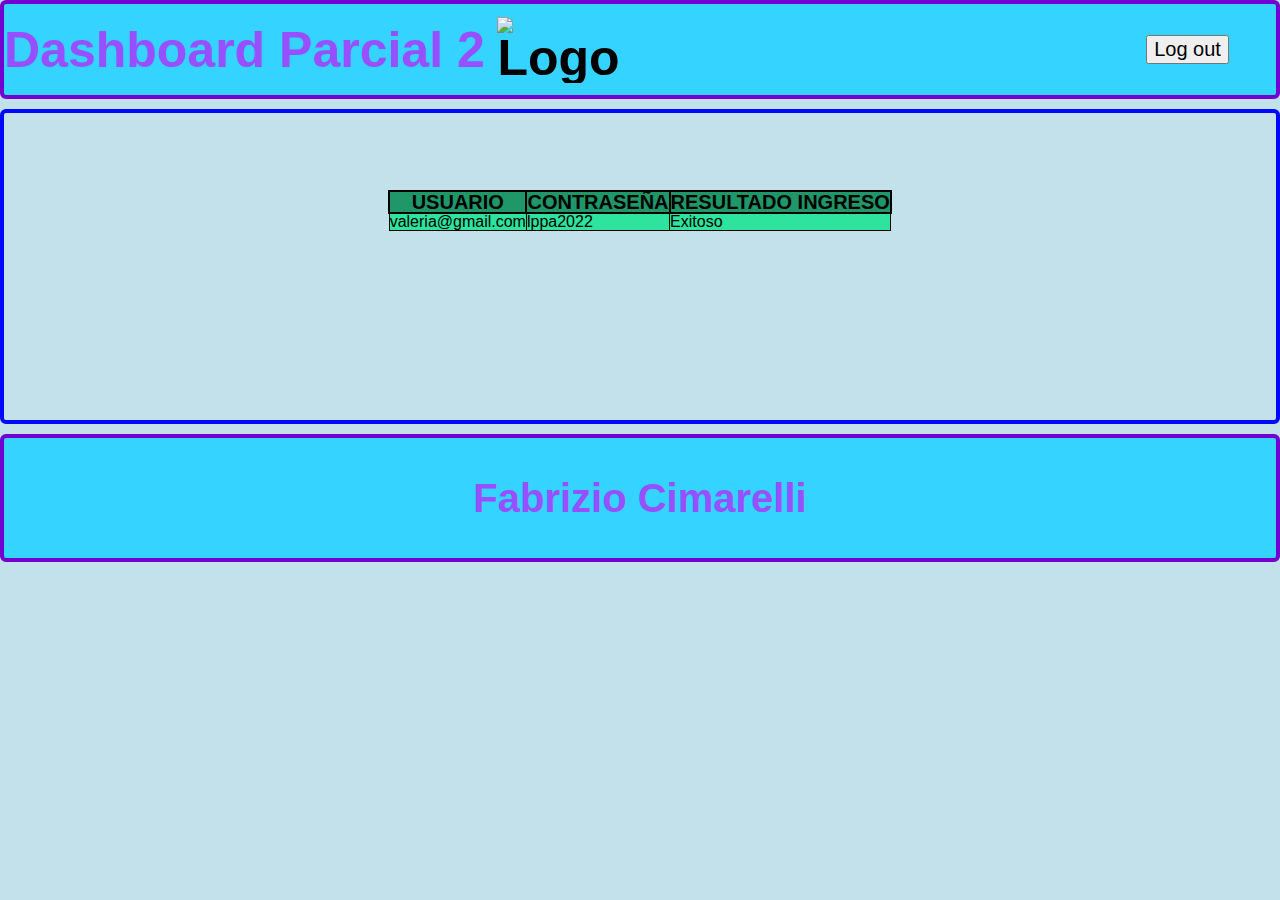
==== dashboard.html @ fbe3d375 "dashboard_html_css" ====
<!DOCTYPE html>
<html lang="es">
    <head>
        <meta charset="UTF-8">
        <meta http-equiv="X-UA-Compatible" content="IE=edge">
        <meta name="viewport" content="width=device-width, initial-scale=1.0">
        <link rel="stylesheet" href="reset.css">
        <link rel="stylesheet" href="styles_dashboard.css">
        <script src="app_dashboard.js"></script>
        <title>Parcial 2</title>
    </head>
    <body>
        <header class="header">
            <h1>Dashboard Parcial 2</h1>
            <img src="https://cdn-icons-png.flaticon.com/512/2535/2535554.png" alt="Logo">
            <div class="boton">
                <input type="submit" id="logout" name="logout" value="Log out">
            </div>
    </header>
    <section>
       <div class="table_container">
            <table>
                <tr>
                    <th>Usuario</th>
                    <th>Contraseña</th>
                    <th>Resultado Ingreso</th>
                </tr>
                <tr>
                    <td>valeria@gmail.com</td>
                    <td>lppa2022</td>
                    <td>Exitoso</td>
                </tr>
            </table>
        </div>    
    </section>
    <footer>
        <p>Fabrizio Cimarelli</p>
    </footer>
    </body>
</html>
---- styles_dashboard.css ----
header{
    display: flex;
    font-family:Arial, Helvetica, sans-serif;
    font-size: 50px;
    font-weight: bold;
    background-color: rgb(53, 211, 255);
    border:solid 4px rgb(115, 0, 209);
    border-radius: 6px;
    margin-bottom: 10px;
   
}

h1{
    display: flex;
    flex-direction: row;
    align-items: center;
    justify-content: flex-start;
    color: rgb(152, 79, 255);
}

.boton{
    display:flex;
    flex-direction: row;
    align-items: center;
    margin-left: 40%;

}

.boton input{
    font-size: 20px;
    font-family: Arial, Helvetica, sans-serif;
            
}

.boton #logout:hover{
    background-color: rgb(255, 83, 100);
}


footer{
    display: flex;
    flex-direction: row;
    justify-content: center;
    font-family:Arial, Helvetica, sans-serif;
    font-size: 40px;
    font-weight: bold;
    background-color: rgb(53, 211, 255);
    color: rgb(152, 79, 255);
    border:solid 4px rgb(115, 0, 209);
    border-radius: 6px;
    margin-top: 10px;

}

footer,p{
    padding: 20px;
}

header img{
    display: flex;
    align-items: center;
    justify-content: center;
    width: 10%;
    height: 10%;
    padding: 1%;
}

body{
    box-sizing: border-box;
    background-color: rgb(194, 225, 234);
    padding: 0;
    margin: 0;
}

.table_container{
    display: flex;
    justify-content:center;
    border:solid 4px rgb(0, 8, 255);
    border-radius: 6px;
    padding: 6%;

}

table{
    display: flex;
    align-items: center;
    margin-bottom: 10%;
}

th{
    font-family: Calibri, 'Trebuchet MS', sans-serif;
    border:  2px solid rgb(0,0,0);
    background-color: rgb(31, 151, 105);
    font-weight: bold;
    font-size: 20px;
    text-transform: uppercase;
    margin: 5px;
 
}

td{
    font-family: Calibri, 'Trebuchet MS', sans-serif;
    border:  1px solid rgb(0,0,0);
    background-color: rgb(45, 227, 157);
}
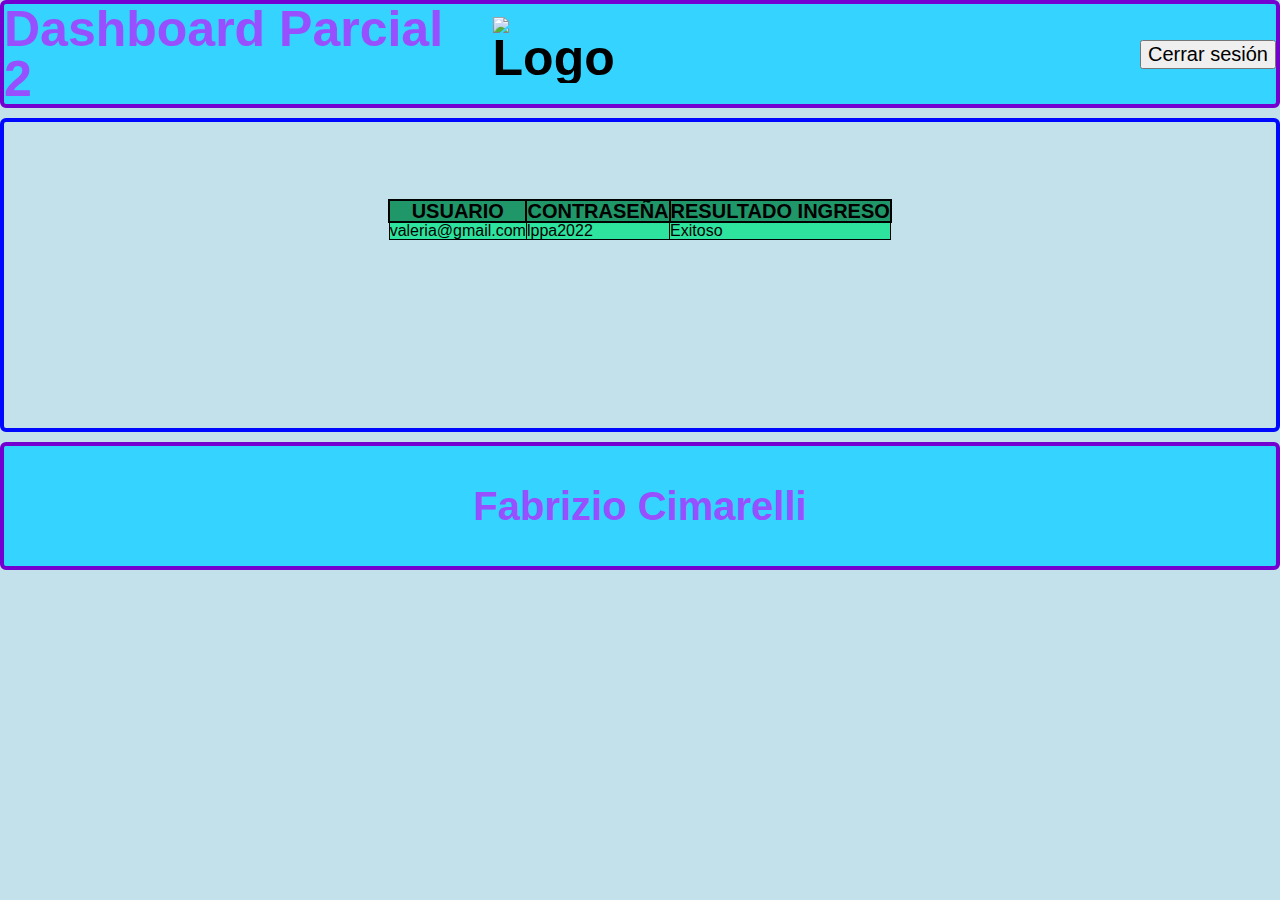
==== commit ff0c340e: "fetch_post" ====
--- a/dashboard.html
+++ b/dashboard.html
@@ -14,7 +14,7 @@
             <h1>Dashboard Parcial 2</h1>
             <img src="https://cdn-icons-png.flaticon.com/512/2535/2535554.png" alt="Logo">
             <div class="boton">
-                <input type="submit" id="logout" name="logout" value="Log out">
+                <input type="submit" id="cerrar-sesion" name="logout" value="Cerrar sesión">
             </div>
     </header>
     <section>
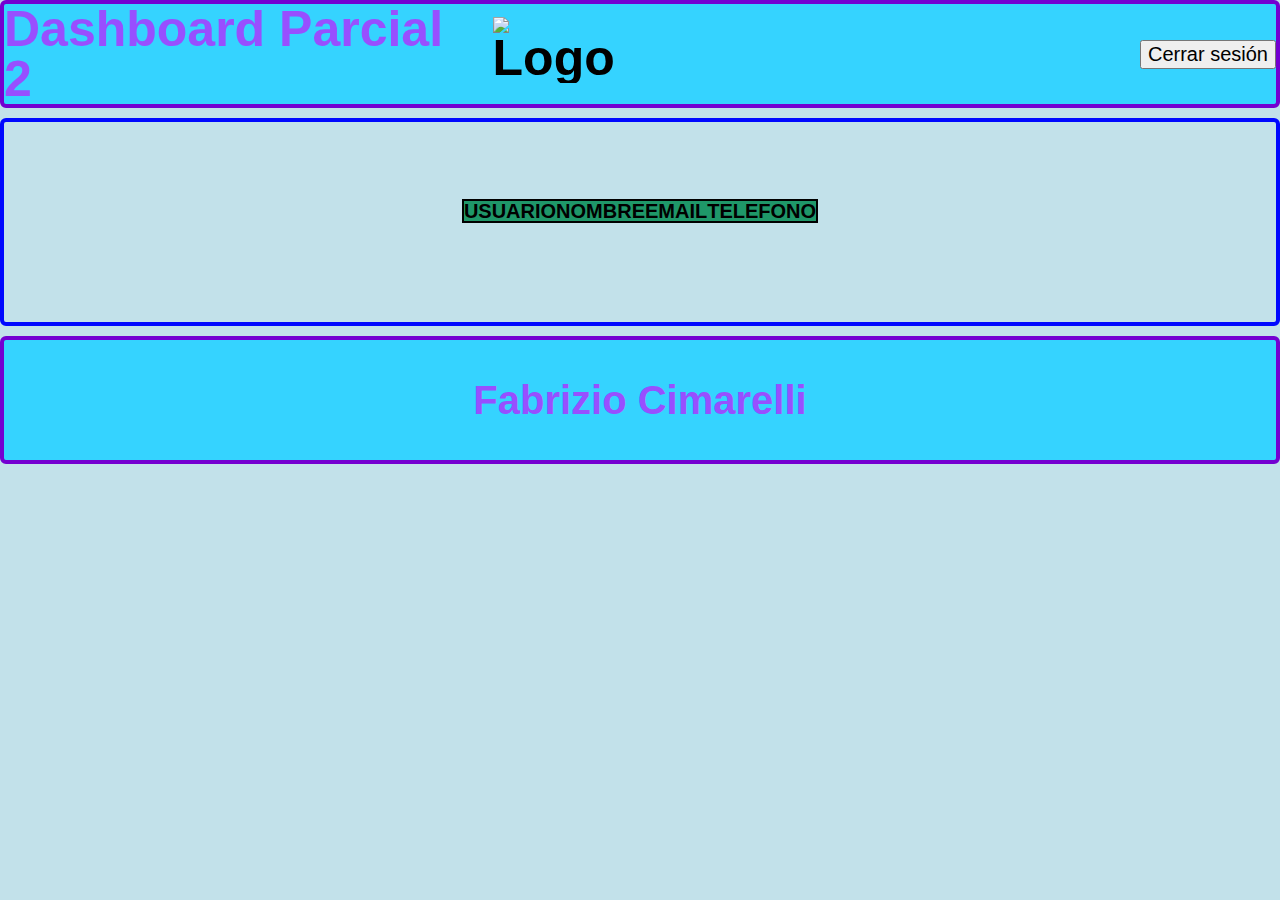
==== commit 68a0cf62: "dash_app_table" ====
--- a/dashboard.html
+++ b/dashboard.html
@@ -19,18 +19,20 @@
     </header>
     <section>
        <div class="table_container">
-            <table>
-                <tr>
-                    <th>Usuario</th>
-                    <th>Contraseña</th>
-                    <th>Resultado Ingreso</th>
-                </tr>
-                <tr>
-                    <td>valeria@gmail.com</td>
-                    <td>lppa2022</td>
-                    <td>Exitoso</td>
-                </tr>
+            <table id="usuarios" class="table">
+                <thead>
+                    <tr>
+                        <th>Usuario</th>
+                        <th>Nombre</th>
+                        <th>Email</th>
+                        <th>Telefono</th>
+                    </tr>
+                </thead>
+                <tbody id="data"></tbody>
             </table>
+        </div>
+        <div class="error-datos-cont">
+            <p id="error-datos" class="ocultar-error">Error al recuperar los datos</p>
         </div>    
     </section>
     <footer>
--- a/styles_dashboard.css
+++ b/styles_dashboard.css
@@ -8,6 +8,10 @@
     border-radius: 6px;
     margin-bottom: 10px;
    
+}
+
+.ocultar-error{
+    display: none;
 }
 
 h1{
@@ -72,6 +76,8 @@
     margin: 0;
 }
 
+
+
 .table_container{
     display: flex;
     justify-content:center;
@@ -82,12 +88,11 @@
 }
 
 table{
-    display: flex;
-    align-items: center;
-    margin-bottom: 10%;
+    display: block;
+    margin-bottom: 2%;
 }
 
-th{
+tr{
     font-family: Calibri, 'Trebuchet MS', sans-serif;
     border:  2px solid rgb(0,0,0);
     background-color: rgb(31, 151, 105);
@@ -102,6 +107,19 @@
     font-family: Calibri, 'Trebuchet MS', sans-serif;
     border:  1px solid rgb(0,0,0);
     background-color: rgb(45, 227, 157);
+    font-weight: bold;
+    font-size: 18px;
 }
 
 
+#error-datos-cont{
+    display: flex;
+    align-items: center;
+    color: rgb(255, 0, 0);
+    text-transform: uppercase;
+    font-family: Arial, Helvetica, sans-serif;
+    font-size: 20px;
+    font-weight: bolder;
+    margin-left: 38%;
+
+}